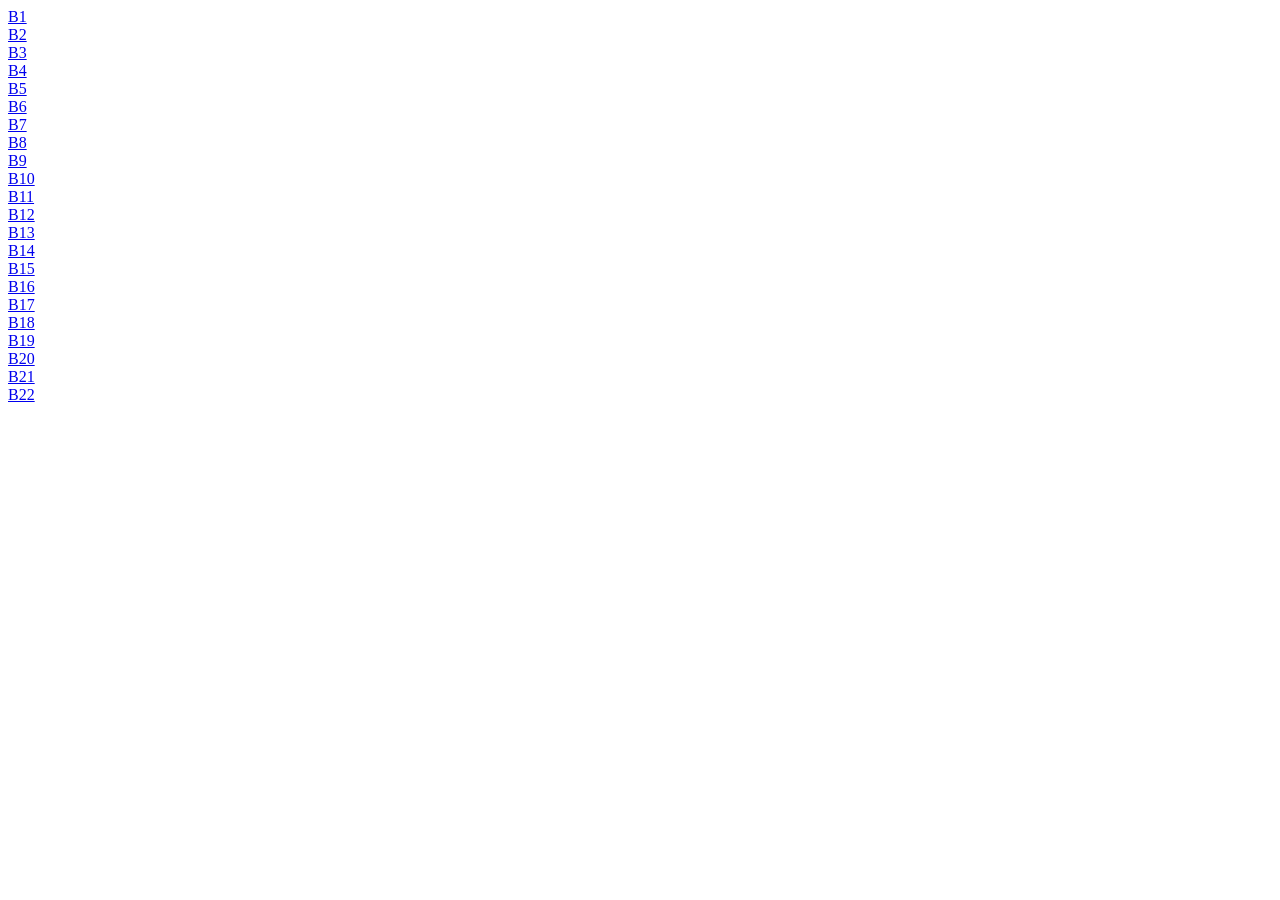
==== Praksa/Veb/index.html @ 5d4a7d45 "xampp" ====
<!DOCTYPE html>
<html lang="en">
<head>
    <meta charset="UTF-8">
    <meta http-equiv="X-UA-Compatible" content="IE=edge">
    <meta name="viewport" content="width=device-width, initial-scale=1.0">
    <title>Matura</title>
</head>
<body>
    <a href='b1.matura.milojevicm.tech'>B1</a><br>
    <a href='b2.matura.milojevicm.tech'>B2</a><br>    
    <a href='b3.matura.milojevicm.tech'>B3</a><br>    
    <a href='b4.matura.milojevicm.tech'>B4</a><br>    
    <a href='b5.matura.milojevicm.tech'>B5</a><br>    
    <a href='b6.matura.milojevicm.tech'>B6</a><br>    
    <a href='b7.matura.milojevicm.tech'>B7</a><br>    
    <a href='b8.matura.milojevicm.tech'>B8</a><br>    
    <a href='b9.matura.milojevicm.tech'>B9</a><br>    
    <a href='b10.matura.milojevicm.tech'>B10</a><br>    
    <a href='b11.matura.milojevicm.tech'>B11</a><br>    
    <a href='b12.matura.milojevicm.tech'>B12</a><br>    
    <a href='b13.matura.milojevicm.tech'>B13</a><br>    
    <a href='b14.matura.milojevicm.tech'>B14</a><br>    
    <a href='b15.matura.milojevicm.tech'>B15</a><br>    
    <a href='b16.matura.milojevicm.tech'>B16</a><br>    
    <a href='b17.matura.milojevicm.tech'>B17</a><br>    
    <a href='b18.matura.milojevicm.tech'>B18</a><br>    
    <a href='b19.matura.milojevicm.tech'>B19</a><br>    
    <a href='b20.matura.milojevicm.tech'>B20</a><br>    
    <a href='b21.matura.milojevicm.tech'>B21</a><br>    
    <a href='b22.matura.milojevicm.tech'>B22</a><br>
</body>
</html>
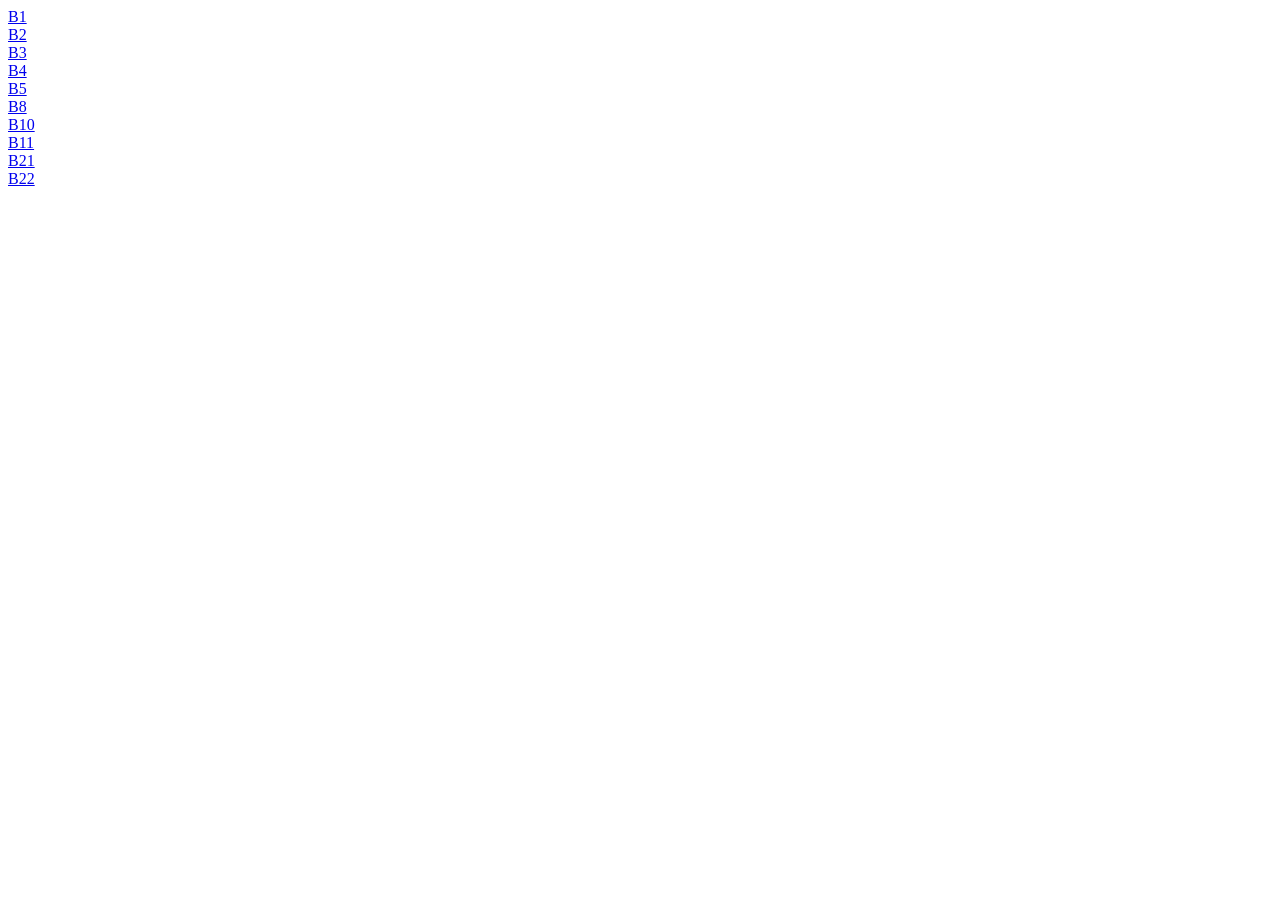
==== commit cfb0c269: "A30, B22, B21" ====
--- a/Praksa/Veb/index.html
+++ b/Praksa/Veb/index.html
@@ -4,30 +4,19 @@
     <meta charset="UTF-8">
     <meta http-equiv="X-UA-Compatible" content="IE=edge">
     <meta name="viewport" content="width=device-width, initial-scale=1.0">
-    <title>Matura</title>
+    <link rel="shortcut icon" href="./LOGO.ico" type="image/x-icon">
+    <title>Matura - Veb</title>
 </head>
 <body>
-    <a href='b1.matura.milojevicm.tech'>B1</a><br>
-    <a href='b2.matura.milojevicm.tech'>B2</a><br>    
-    <a href='b3.matura.milojevicm.tech'>B3</a><br>    
-    <a href='b4.matura.milojevicm.tech'>B4</a><br>    
-    <a href='b5.matura.milojevicm.tech'>B5</a><br>    
-    <a href='b6.matura.milojevicm.tech'>B6</a><br>    
-    <a href='b7.matura.milojevicm.tech'>B7</a><br>    
-    <a href='b8.matura.milojevicm.tech'>B8</a><br>    
-    <a href='b9.matura.milojevicm.tech'>B9</a><br>    
-    <a href='b10.matura.milojevicm.tech'>B10</a><br>    
-    <a href='b11.matura.milojevicm.tech'>B11</a><br>    
-    <a href='b12.matura.milojevicm.tech'>B12</a><br>    
-    <a href='b13.matura.milojevicm.tech'>B13</a><br>    
-    <a href='b14.matura.milojevicm.tech'>B14</a><br>    
-    <a href='b15.matura.milojevicm.tech'>B15</a><br>    
-    <a href='b16.matura.milojevicm.tech'>B16</a><br>    
-    <a href='b17.matura.milojevicm.tech'>B17</a><br>    
-    <a href='b18.matura.milojevicm.tech'>B18</a><br>    
-    <a href='b19.matura.milojevicm.tech'>B19</a><br>    
-    <a href='b20.matura.milojevicm.tech'>B20</a><br>    
-    <a href='b21.matura.milojevicm.tech'>B21</a><br>    
-    <a href='b22.matura.milojevicm.tech'>B22</a><br>
+    <a href='http://b1.matura.milojevicm.tech'>B1</a><br>
+    <a href='http://b2.matura.milojevicm.tech'>B2</a><br>    
+    <a href='http://b3.matura.milojevicm.tech'>B3</a><br>    
+    <a href='http://b4.matura.milojevicm.tech'>B4</a><br>    
+    <a href='http://b5.matura.milojevicm.tech'>B5</a><br>    
+    <a href='http://b8.matura.milojevicm.tech'>B8</a><br>  
+    <a href='http://b10.matura.milojevicm.tech'>B10</a><br>    
+    <a href='http://b11.matura.milojevicm.tech'>B11</a><br>   
+    <a href='http://b21.matura.milojevicm.tech'>B21</a><br>    
+    <a href='http://b22.matura.milojevicm.tech'>B22</a><br>
 </body>
 </html>
